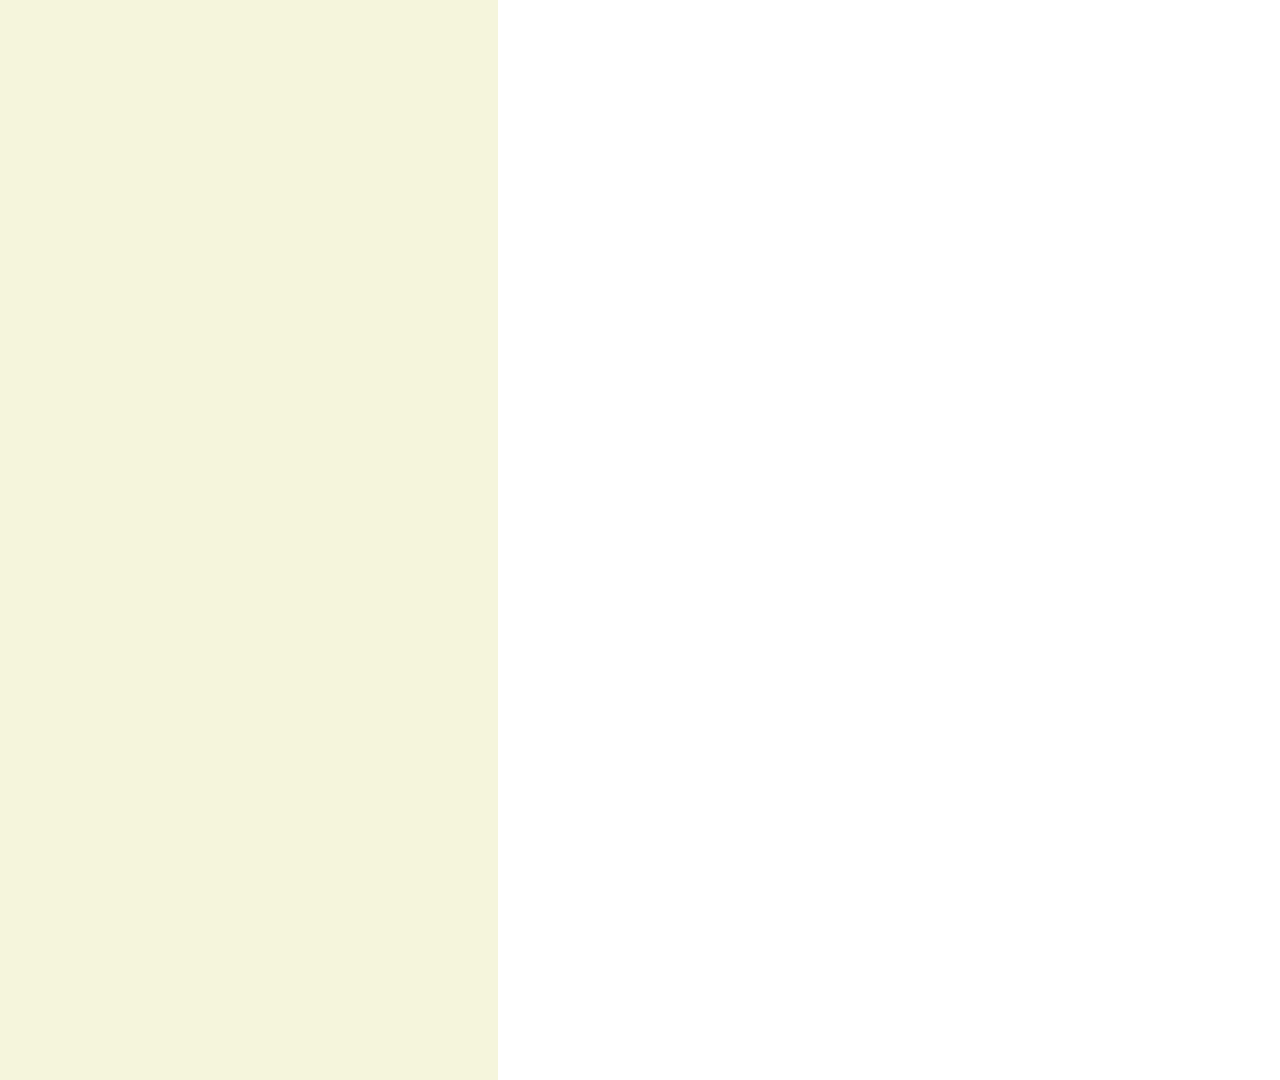
==== front-end/nanikiru-main.html @ a4b641f1 "📰Feat : 나니키루 게시판용 파일 제작" ====
<!DOCTYPE html>
<html lang="en">
<head>
    <meta charset="UTF-8">
    <meta name="viewport" content="width=device-width, initial-scale=1.0">
    <title>Document</title>
    <link rel="stylesheet" href="./css/nanikiru-main.css">
</head>
<body>
    <div class="content-wrapper">
    </div>
</body>
</html>
---- front-end/css/nanikiru-main.css ----
* {
    box-sizing: border-box;
    margin: 0;
}

.content-wrapper {
    width: 498px;
    height: 1080px;
    background-color: beige;
}
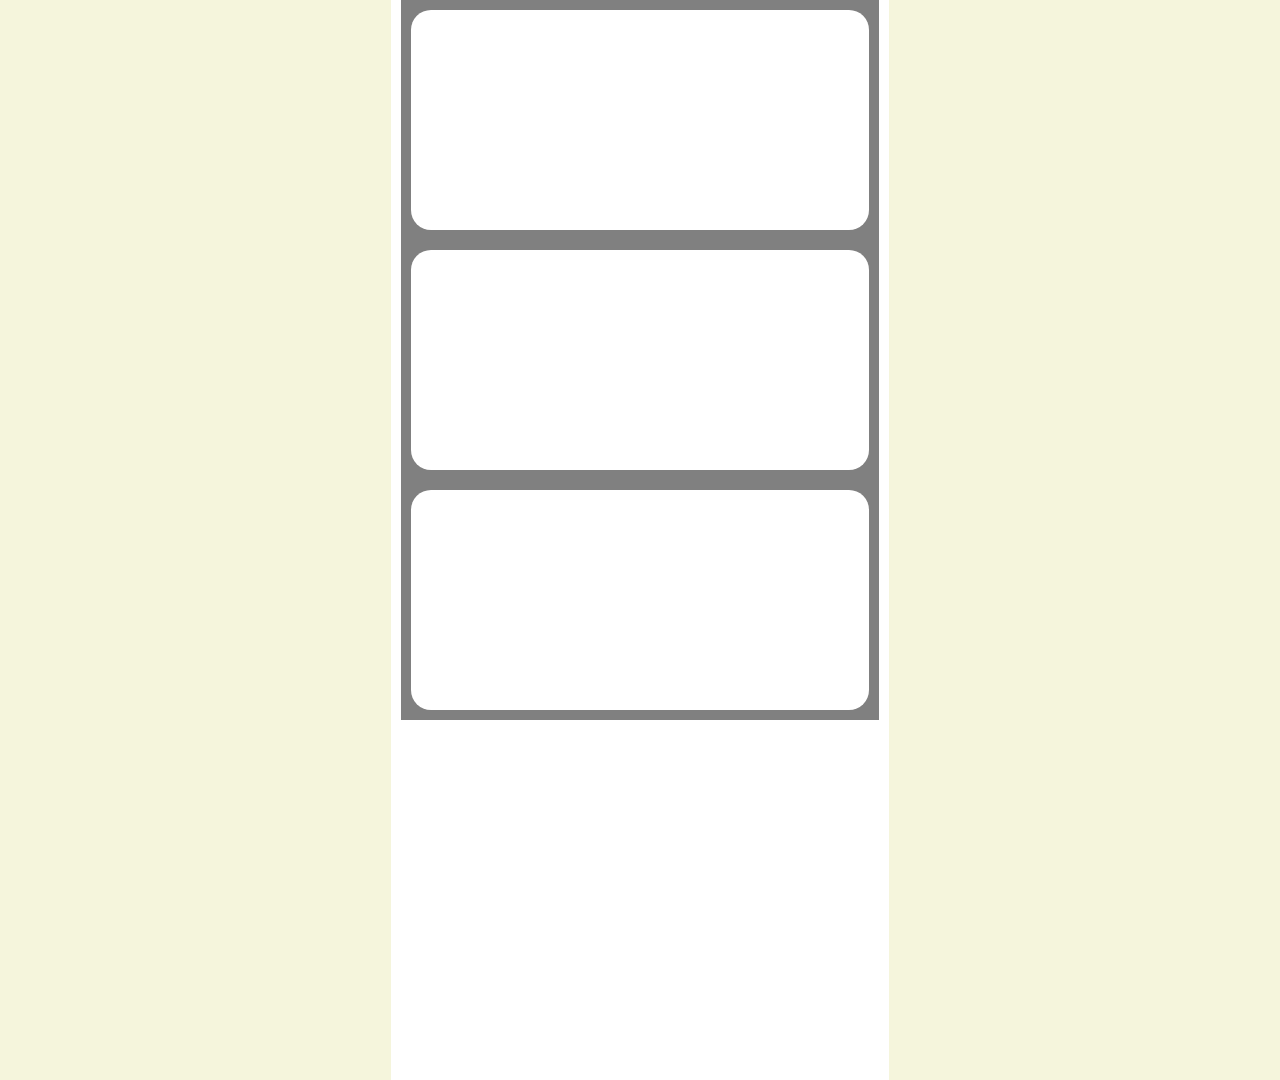
==== commit 06720504: "🎨Feat: 나니키루 페이지에 board 할당" ====
--- a/front-end/nanikiru-main.html
+++ b/front-end/nanikiru-main.html
@@ -7,7 +7,18 @@
     <link rel="stylesheet" href="./css/nanikiru-main.css">
 </head>
 <body>
-    <div class="content-wrapper">
+    <div class="page-wrapper">
+        <div class="content-wrapper">
+            <div class="board-wrapper">
+                <div class="board"></div>
+            </div>
+            <div class="board-wrapper">
+                <div class="board"></div>
+            </div>
+            <div class="board-wrapper">
+                <div class="board"></div>
+            </div>
+        </div>
     </div>
 </body>
 </html>--- a/front-end/css/nanikiru-main.css
+++ b/front-end/css/nanikiru-main.css
@@ -3,8 +3,34 @@
     margin: 0;
 }
 
+.page-wrapper {
+    width: 100%;
+    height: auto;
+    background-color: beige;
+    display: flex;
+    justify-content: center;
+}
+
 .content-wrapper {
     width: 498px;
-    height: 1080px;
-    background-color: beige;
+    min-height: 1080px;
+    height: auto;
+    background-color: white;
+    display: flex;
+    flex-direction: column;
+    align-items: center;
+}
+
+.board-wrapper {
+    width:478px;
+    height: 240px;
+    padding: 10px;
+    background-color: gray;
+}
+
+.board {
+    width: 100%;
+    height: 100%;
+    border-radius: 20px;
+    background-color: white;
 }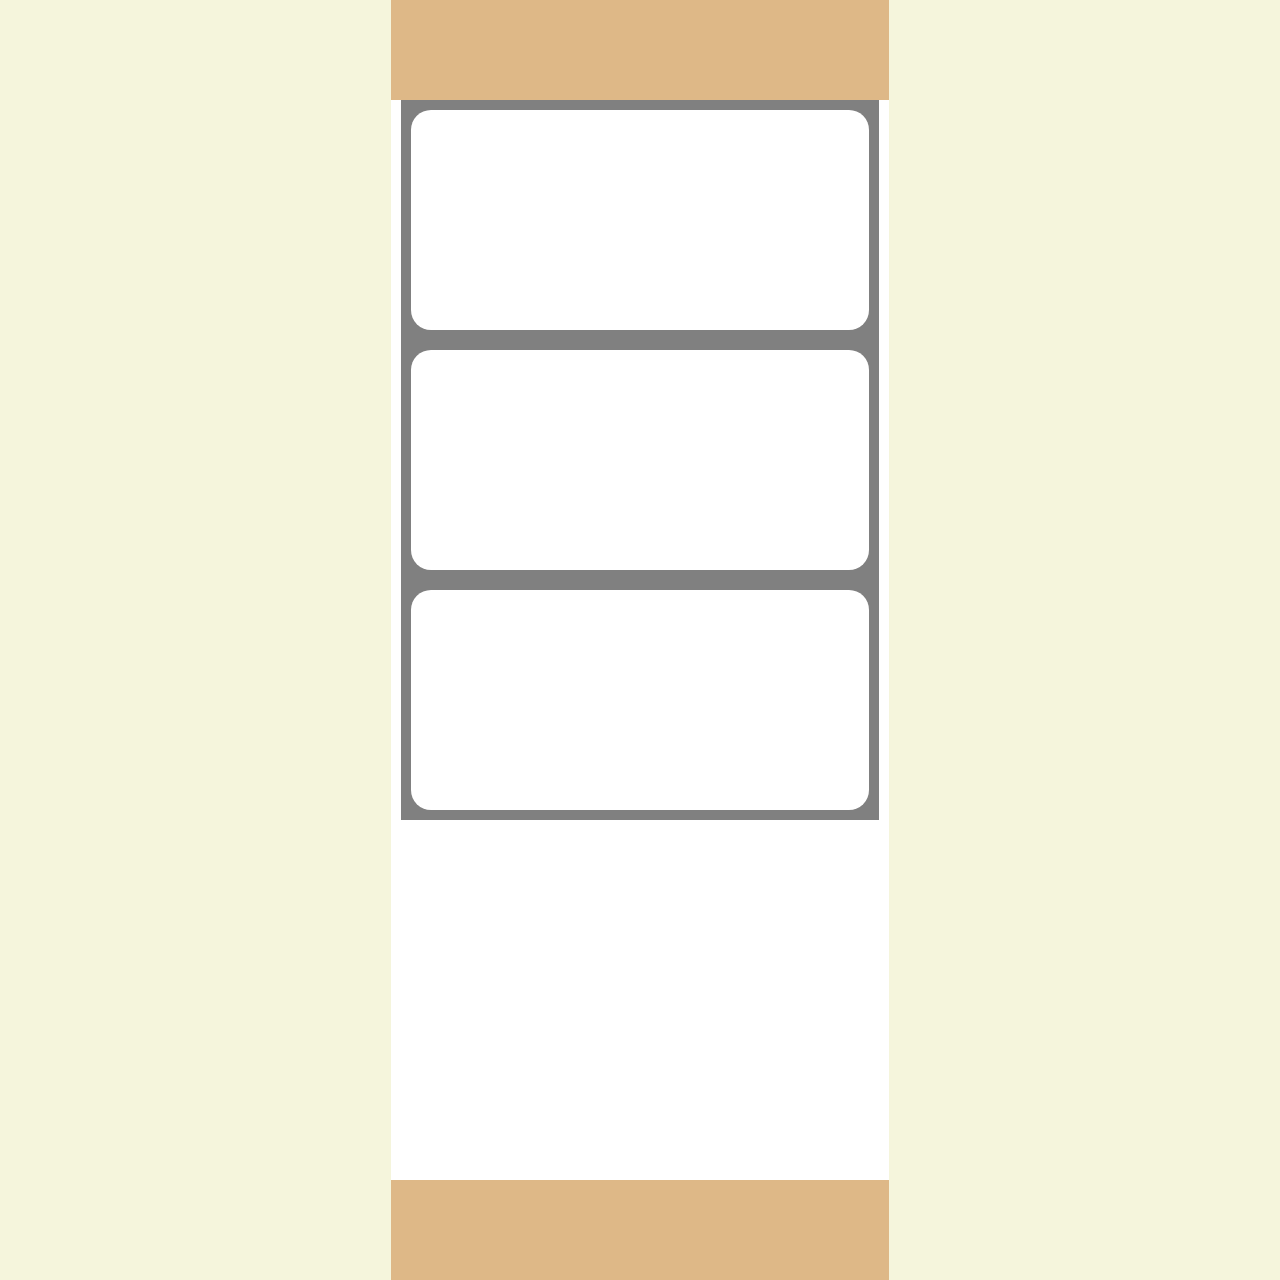
==== commit acbd5207: "🎨Feat: 페이지 구조 변경" ====
--- a/front-end/nanikiru-main.html
+++ b/front-end/nanikiru-main.html
@@ -5,20 +5,26 @@
     <meta name="viewport" content="width=device-width, initial-scale=1.0">
     <title>Document</title>
     <link rel="stylesheet" href="./css/nanikiru-main.css">
+    <script>
+        window.onload = () => {
+            const contentWrapperDiv = document.querySelector(".content-wrapper");
+            // 앞으로 생성될 보드 정보가 들은 배열
+            const boards = [1, 2, 3];
+            for(i=0; i<boards.length; i++) {
+                contentWrapperDiv.insertAdjacentHTML("beforeend", 
+                `<div class="board-wrapper">
+                    <div class="board"></div>
+                </div>`);
+            }
+        }
+    </script>
 </head>
 <body>
     <div class="page-wrapper">
+        <header></header>
         <div class="content-wrapper">
-            <div class="board-wrapper">
-                <div class="board"></div>
-            </div>
-            <div class="board-wrapper">
-                <div class="board"></div>
-            </div>
-            <div class="board-wrapper">
-                <div class="board"></div>
-            </div>
         </div>
+        <footer></footer>
     </div>
 </body>
 </html>--- a/front-end/css/nanikiru-main.css
+++ b/front-end/css/nanikiru-main.css
@@ -8,7 +8,14 @@
     height: auto;
     background-color: beige;
     display: flex;
-    justify-content: center;
+    flex-direction: column;
+    align-items: center;
+}
+
+header {
+    width:498px;
+    height: 100px;
+    background-color: burlywood;
 }
 
 .content-wrapper {
@@ -33,4 +40,10 @@
     height: 100%;
     border-radius: 20px;
     background-color: white;
+}
+
+footer {
+    width:498px;
+    height: 100px;
+    background-color: burlywood;
 }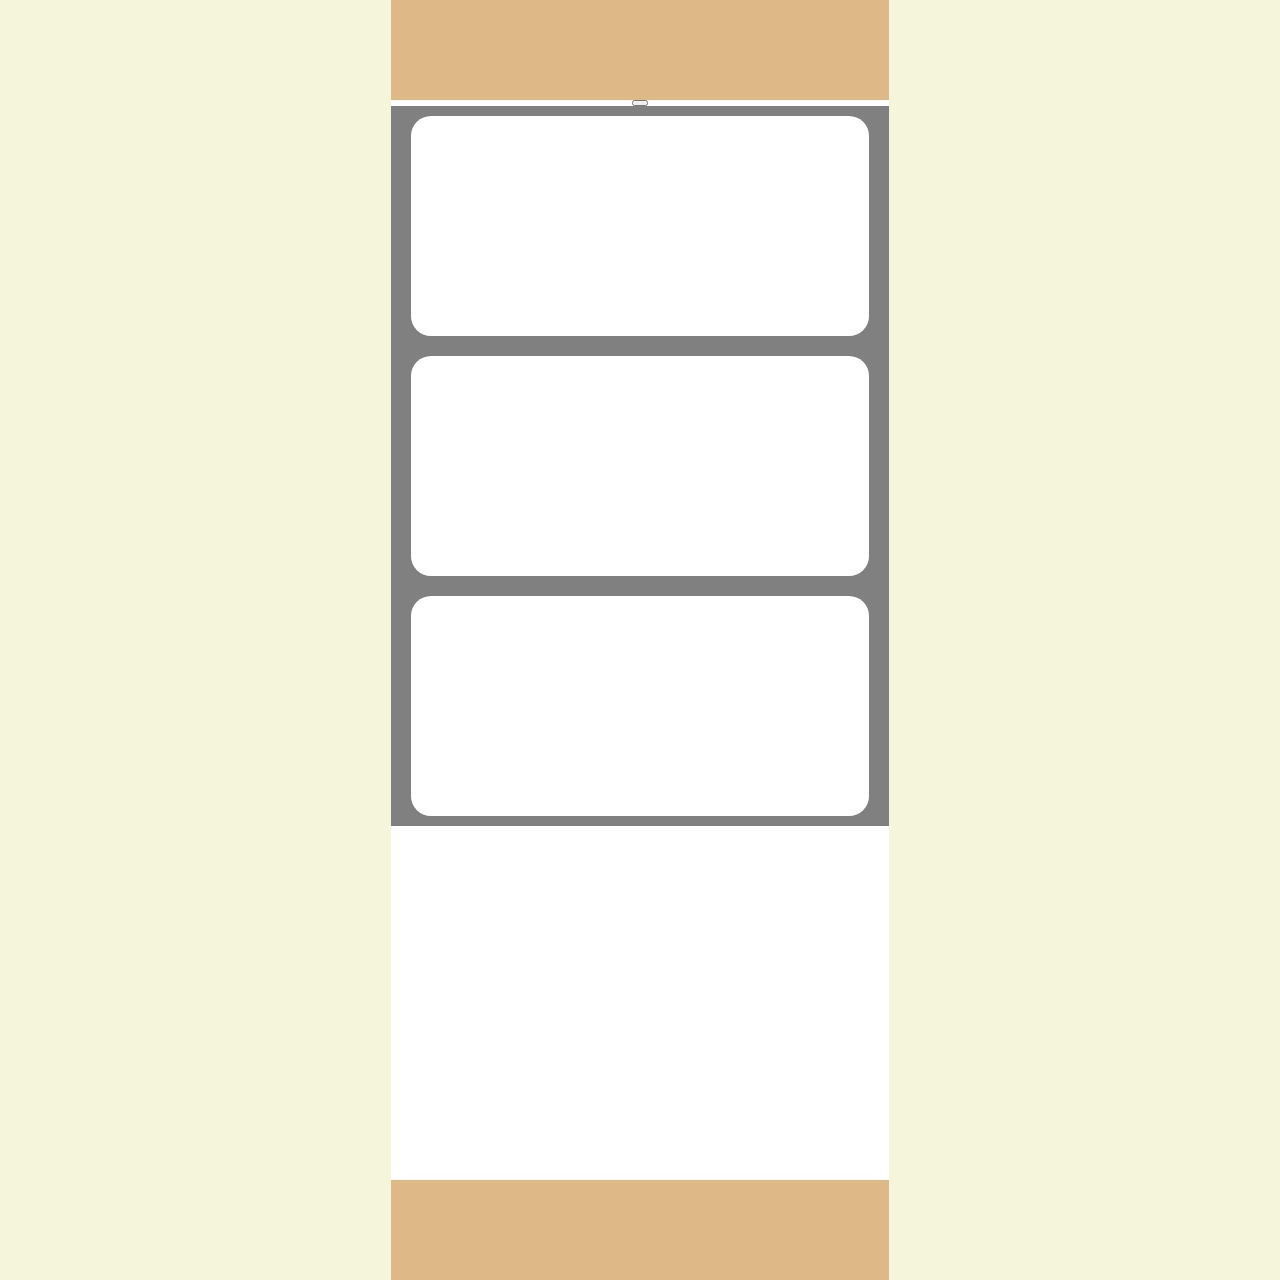
==== commit 292baf7d: "🎨Feat: forEach 사용" ====
--- a/front-end/nanikiru-main.html
+++ b/front-end/nanikiru-main.html
@@ -9,13 +9,14 @@
         window.onload = () => {
             const contentWrapperDiv = document.querySelector(".content-wrapper");
             // 앞으로 생성될 보드 정보가 들은 배열
+            // 게시글 번호, 국, 순, 가, 도라
             const boards = [1, 2, 3];
-            for(i=0; i<boards.length; i++) {
+            boards.forEach(e => {
                 contentWrapperDiv.insertAdjacentHTML("beforeend", 
                 `<div class="board-wrapper">
                     <div class="board"></div>
                 </div>`);
-            }
+            });
         }
     </script>
 </head>
@@ -23,6 +24,9 @@
     <div class="page-wrapper">
         <header></header>
         <div class="content-wrapper">
+            <button>
+                <span></span>
+            </button>
         </div>
         <footer></footer>
     </div>
--- a/front-end/css/nanikiru-main.css
+++ b/front-end/css/nanikiru-main.css
@@ -29,9 +29,9 @@
 }
 
 .board-wrapper {
-    width:478px;
+    width:498px;
     height: 240px;
-    padding: 10px;
+    padding: 10px 20px;
     background-color: gray;
 }
 
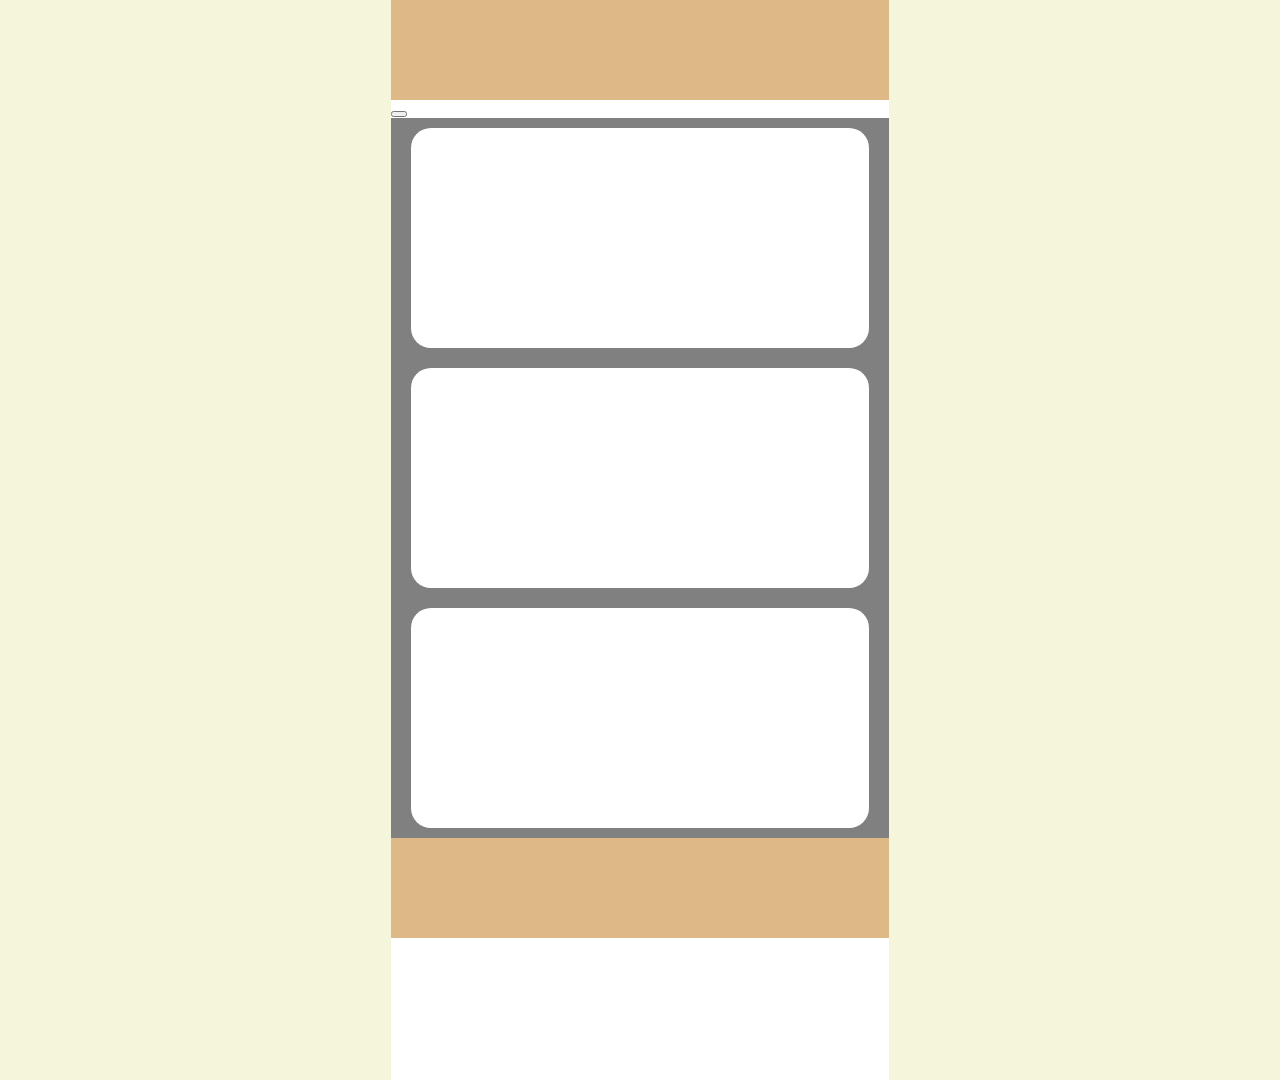
==== commit df8fcbfa: "📝Style :css 변경" ====
--- a/front-end/nanikiru-main.html
+++ b/front-end/nanikiru-main.html
@@ -7,14 +7,14 @@
     <link rel="stylesheet" href="./css/nanikiru-main.css">
     <script>
         window.onload = () => {
-            const contentWrapperDiv = document.querySelector(".content-wrapper");
+            const contentWrapperDiv = document.querySelector(".board-wrapper");
             // 앞으로 생성될 보드 정보가 들은 배열
             // 게시글 번호, 국, 순, 가, 도라
             const boards = [1, 2, 3];
             boards.forEach(e => {
                 contentWrapperDiv.insertAdjacentHTML("beforeend", 
-                `<div class="board-wrapper">
-                    <div class="board"></div>
+                `<div class="board">
+                    <div class="tiles"></div>
                 </div>`);
             });
         }
@@ -22,13 +22,15 @@
 </head>
 <body>
     <div class="page-wrapper">
-        <header></header>
         <div class="content-wrapper">
-            <button>
-                <span></span>
-            </button>
+            <header></header>
+            <div class="board-wrapper">
+                <button>
+                    <span></span>
+                </button>
+            </div>
+            <footer></footer>
         </div>
-        <footer></footer>
     </div>
 </body>
 </html>--- a/front-end/css/nanikiru-main.css
+++ b/front-end/css/nanikiru-main.css
@@ -12,12 +12,6 @@
     align-items: center;
 }
 
-header {
-    width:498px;
-    height: 100px;
-    background-color: burlywood;
-}
-
 .content-wrapper {
     width: 498px;
     min-height: 1080px;
@@ -28,14 +22,25 @@
     align-items: center;
 }
 
+header {
+    width:100%;
+    height: 100px;
+    background-color: burlywood;
+}
+
 .board-wrapper {
-    width:498px;
+    width: 100%;
+    height: auto;
+}
+
+.board {
+    width:100%;
     height: 240px;
     padding: 10px 20px;
     background-color: gray;
 }
 
-.board {
+.tiles {
     width: 100%;
     height: 100%;
     border-radius: 20px;
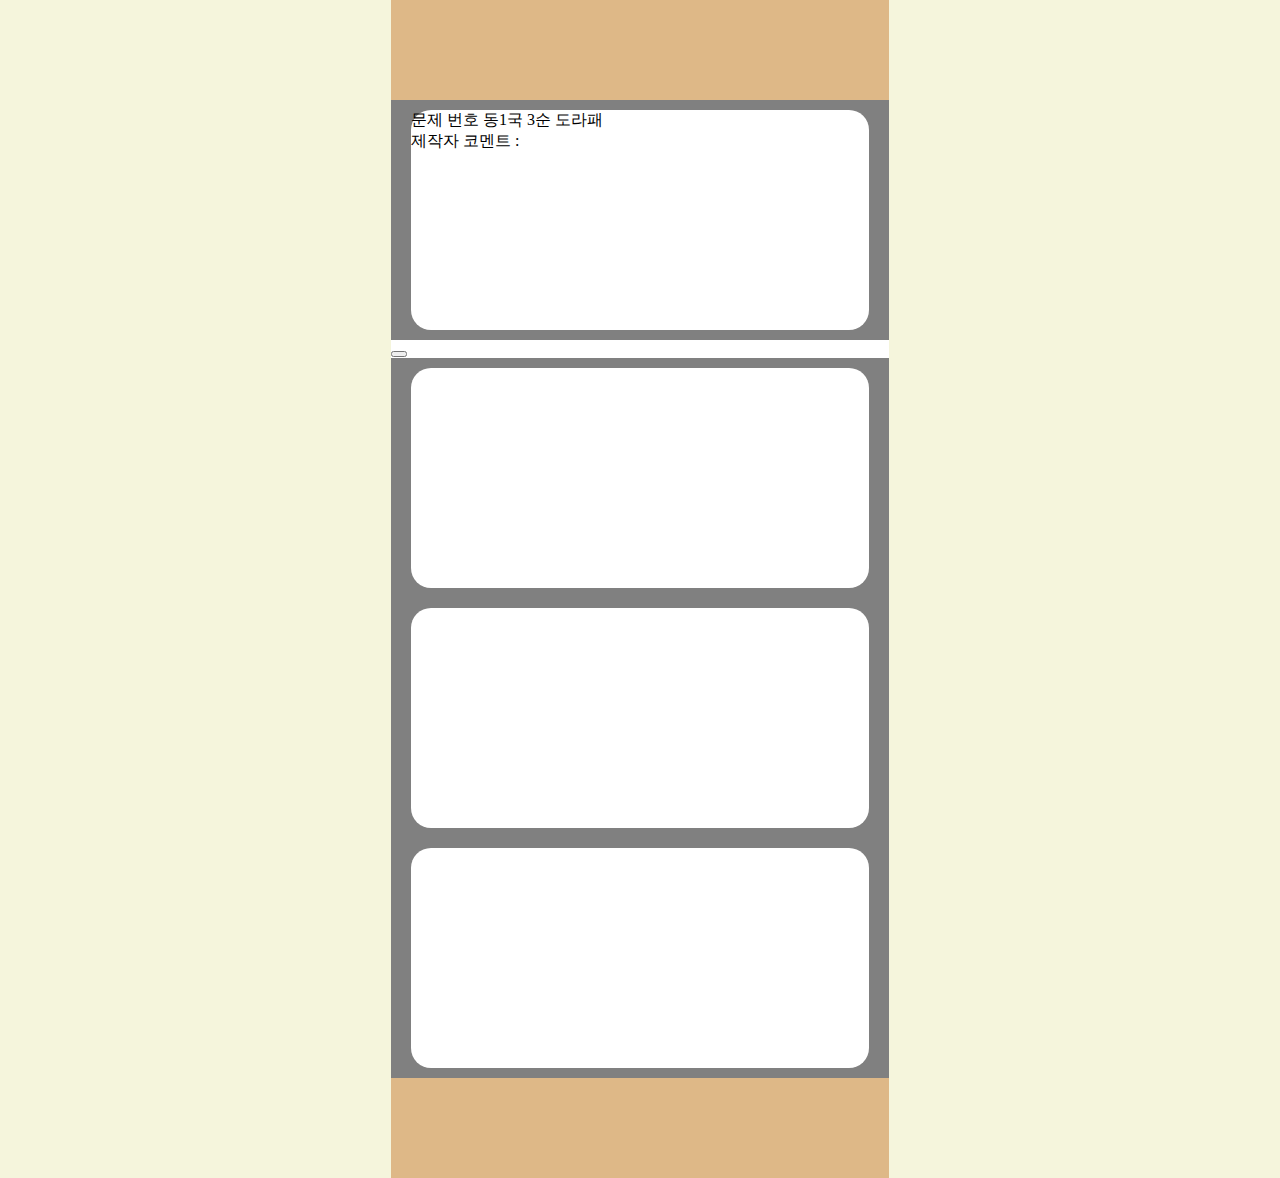
==== commit 2d9a5688: "📝Style :css 변경" ====
--- a/front-end/nanikiru-main.html
+++ b/front-end/nanikiru-main.html
@@ -14,7 +14,7 @@
             boards.forEach(e => {
                 contentWrapperDiv.insertAdjacentHTML("beforeend", 
                 `<div class="board">
-                    <div class="tiles"></div>
+                    <div class="board-content"></div>
                 </div>`);
             });
         }
@@ -25,6 +25,15 @@
         <div class="content-wrapper">
             <header></header>
             <div class="board-wrapper">
+                <div class="board">
+                    <div class="board-content">
+                        <div class="board-title">
+                            <p>문제 번호 동1국 3순 도라패</p>
+                            <p>제작자 코멘트 : </p>
+                        </div>
+                        <div class="tiles"></div>
+                    </div>
+                </div>
                 <button>
                     <span></span>
                 </button>
--- a/front-end/css/nanikiru-main.css
+++ b/front-end/css/nanikiru-main.css
@@ -40,7 +40,7 @@
     background-color: gray;
 }
 
-.tiles {
+.board-content {
     width: 100%;
     height: 100%;
     border-radius: 20px;
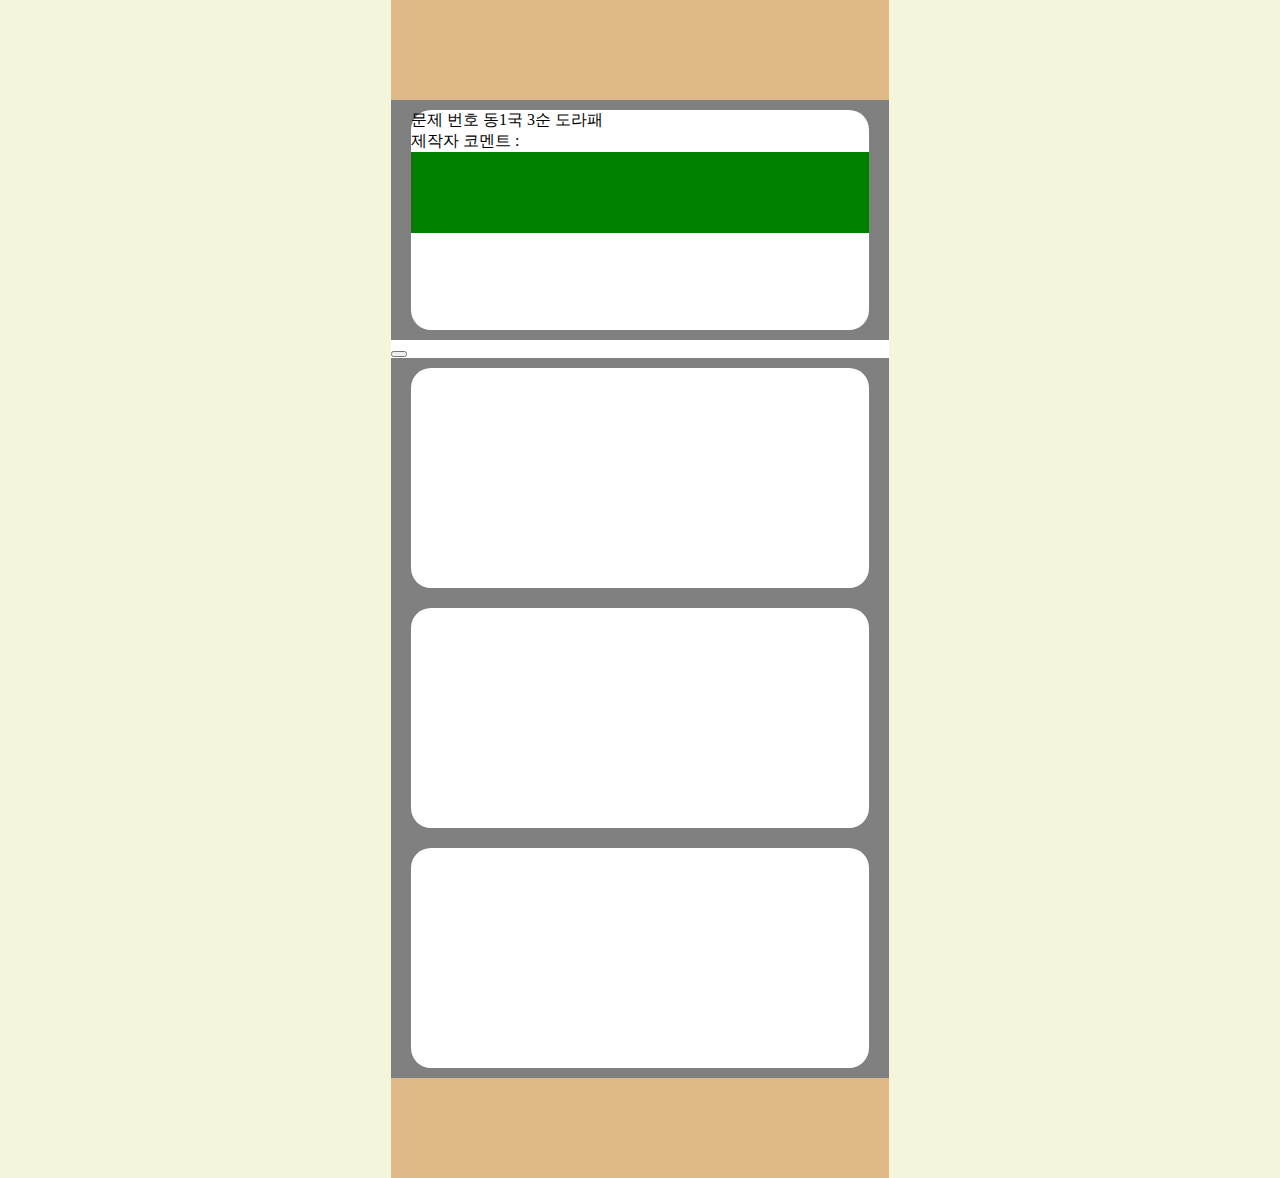
==== commit 5e7837aa: "🎨Feat: 마작 패 div 추가" ====
--- a/front-end/nanikiru-main.html
+++ b/front-end/nanikiru-main.html
@@ -31,7 +31,22 @@
                             <p>문제 번호 동1국 3순 도라패</p>
                             <p>제작자 코멘트 : </p>
                         </div>
-                        <div class="tiles"></div>
+                        <div class="tiles">
+                            <div class="tile"></div>
+                            <div class="tile"></div>
+                            <div class="tile"></div>
+                            <div class="tile"></div>
+                            <div class="tile"></div>
+                            <div class="tile"></div>
+                            <div class="tile"></div>
+                            <div class="tile"></div>
+                            <div class="tile"></div>
+                            <div class="tile"></div>
+                            <div class="tile"></div>
+                            <div class="tile"></div>
+                            <div class="tile"></div>
+                            <div class="tile"></div>
+                        </div>
                     </div>
                 </div>
                 <button>
--- a/front-end/css/nanikiru-main.css
+++ b/front-end/css/nanikiru-main.css
@@ -47,6 +47,19 @@
     background-color: white;
 }
 
+.tiles {
+    width: 100%;
+    height: auto;
+    display: flex;
+    flex-direction: row;
+}
+
+.tile {
+    width:50px;
+    height: 80.6px;
+    background-color: green;
+}
+
 footer {
     width:498px;
     height: 100px;
